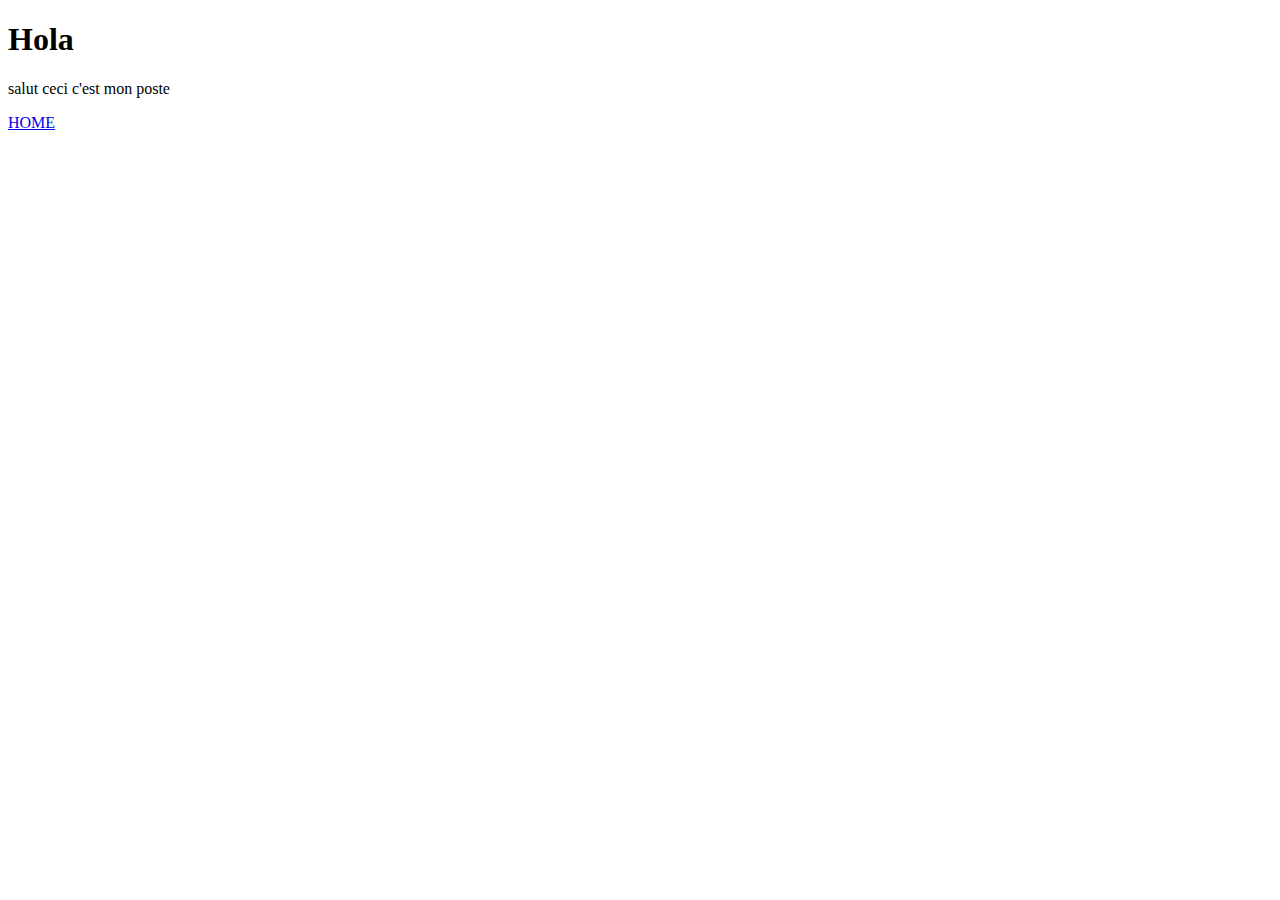
==== index.html @ 083bf243 "add of file css" ====
<!DOCTYPE html>
<html lang="en">
<head>
    <meta charset="UTF-8">
    <meta name="viewport" content="width=device-width, initial-scale=1.0">
    <link rel="stylesheet" href="./style.css">
    <title>Document</title>
</head>
<body>
    <header >
        <h1 >Hola</h1>
    </header>
    <main>
        <div>
            <p>salut ceci c'est mon poste </p>
            <a href="home.html">HOME</a>
        </div>
    </main>
</body>
</html>
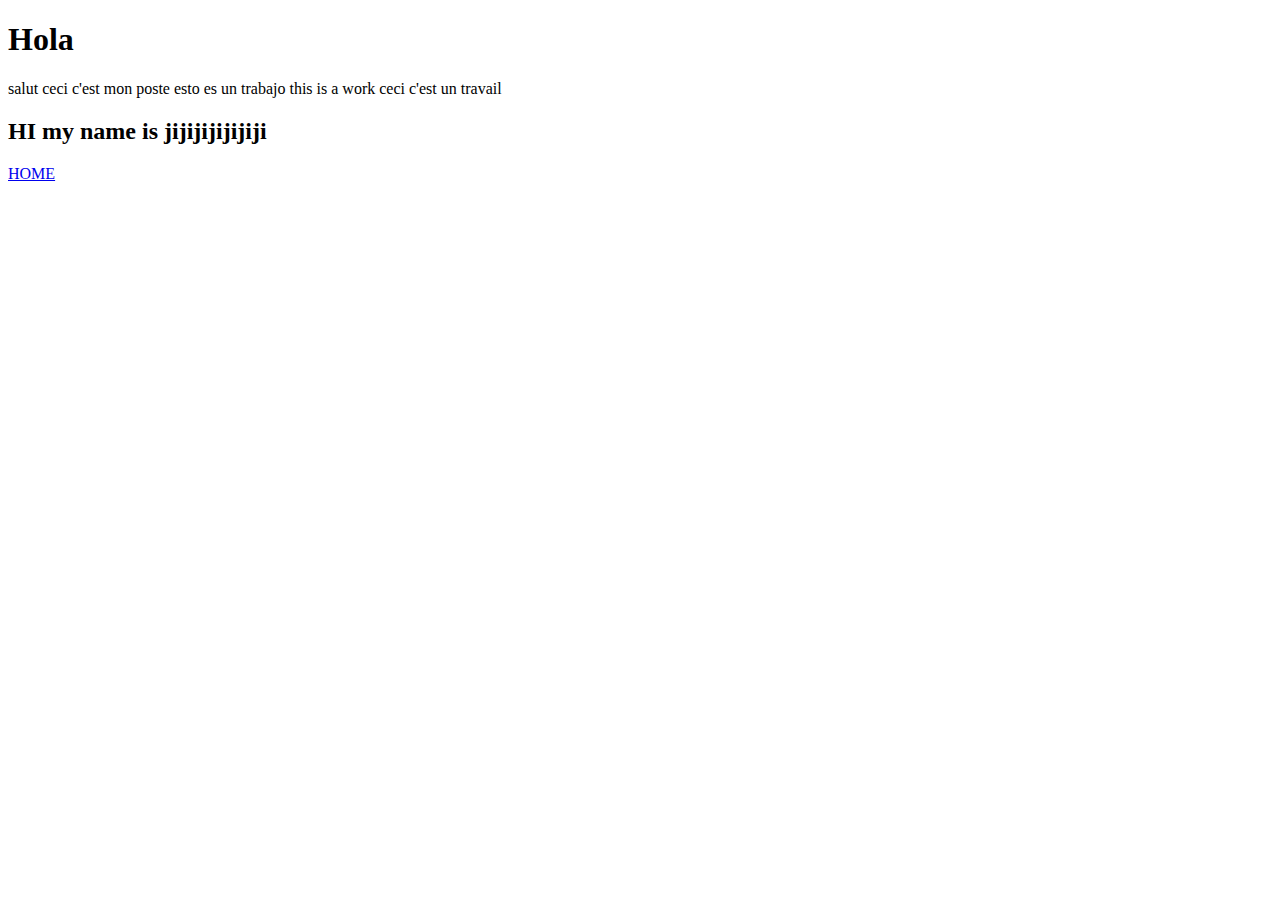
==== commit 14a09427: "this is my name" ====
--- a/index.html
+++ b/index.html
@@ -4,7 +4,7 @@
     <meta charset="UTF-8">
     <meta name="viewport" content="width=device-width, initial-scale=1.0">
     <link rel="stylesheet" href="./style.css">
-    <title>Document</title>
+    <title>Bien benido a hyper blog 2.0</title>
 </head>
 <body>
     <header >
@@ -12,9 +12,15 @@
     </header>
     <main>
         <div>
-            <p>salut ceci c'est mon poste </p>
+            <p>salut ceci c'est mon poste 
+                esto es un trabajo 
+                this is a work
+                ceci c'est un travail
+            </p>
+
+            <h2>HI my name is jijijijijijiji </h2>
             <a href="home.html">HOME</a>
         </div>
     </main>
 </body>
-</html>+</html>
